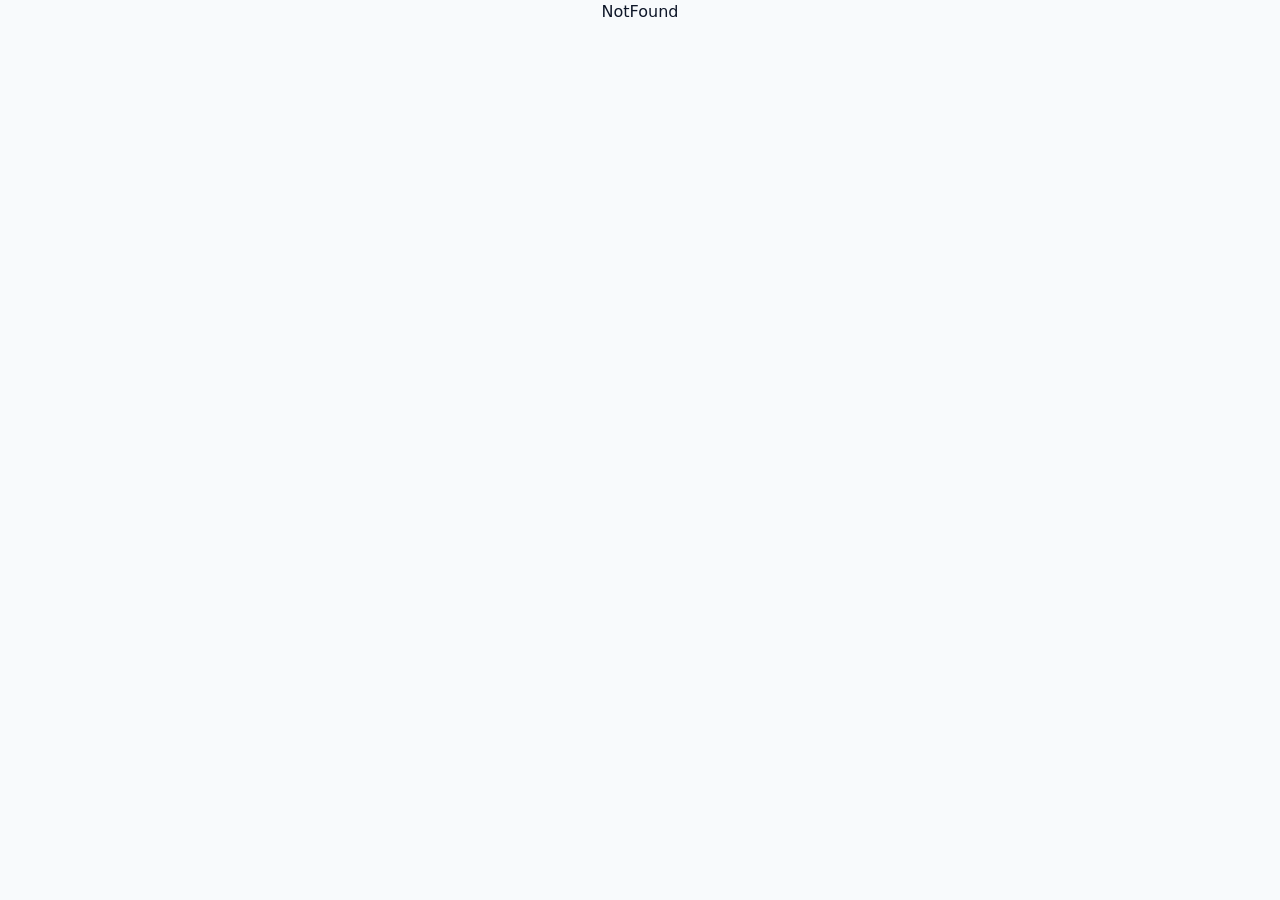
==== index.html @ 35db9e4d "Updates" ====
<!doctype html>
<html lang="en">
  <head>
    <meta charset="UTF-8" />
    <link rel="icon" type="image/svg+xml" href="/vite.svg" />
    <meta name="viewport" content="width=device-width, initial-scale=1.0" />
    <title>Vite + React</title>
    <script type="module" crossorigin src="/assets/index-oihcu0hl.js"></script>
    <link rel="stylesheet" crossorigin href="/assets/index-BowDpp-w.css">
  </head>
  <body>
    <div id="root"></div>
  </body>
</html>
---- assets/index-BowDpp-w.css ----
/*! tailwindcss v4.1.4 | MIT License | https://tailwindcss.com */@layer properties{@supports (((-webkit-hyphens:none)) and (not (margin-trim:inline))) or ((-moz-orient:inline) and (not (color:rgb(from red r g b)))){*,:before,:after,::backdrop{--tw-gradient-position:initial;--tw-gradient-from:#0000;--tw-gradient-via:#0000;--tw-gradient-to:#0000;--tw-gradient-stops:initial;--tw-gradient-via-stops:initial;--tw-gradient-from-position:0%;--tw-gradient-via-position:50%;--tw-gradient-to-position:100%;--tw-translate-x:0;--tw-translate-y:0;--tw-translate-z:0;--tw-font-weight:initial;--tw-duration:initial;--tw-scale-x:1;--tw-scale-y:1;--tw-scale-z:1;--tw-shadow:0 0 #0000;--tw-shadow-color:initial;--tw-shadow-alpha:100%;--tw-inset-shadow:0 0 #0000;--tw-inset-shadow-color:initial;--tw-inset-shadow-alpha:100%;--tw-ring-color:initial;--tw-ring-shadow:0 0 #0000;--tw-inset-ring-color:initial;--tw-inset-ring-shadow:0 0 #0000;--tw-ring-inset:initial;--tw-ring-offset-width:0px;--tw-ring-offset-color:#fff;--tw-ring-offset-shadow:0 0 #0000;--tw-rotate-x:initial;--tw-rotate-y:initial;--tw-rotate-z:initial;--tw-skew-x:initial;--tw-skew-y:initial;--tw-space-y-reverse:0;--tw-space-x-reverse:0;--tw-border-style:solid;--tw-tracking:initial;--tw-backdrop-blur:initial;--tw-backdrop-brightness:initial;--tw-backdrop-contrast:initial;--tw-backdrop-grayscale:initial;--tw-backdrop-hue-rotate:initial;--tw-backdrop-invert:initial;--tw-backdrop-opacity:initial;--tw-backdrop-saturate:initial;--tw-backdrop-sepia:initial}}}@layer theme{:root,:host{--font-sans:ui-sans-serif,system-ui,sans-serif,"Apple Color Emoji","Segoe UI Emoji","Segoe UI Symbol","Noto Color Emoji";--font-mono:ui-monospace,SFMono-Regular,Menlo,Monaco,Consolas,"Liberation Mono","Courier New",monospace;--color-red-50:oklch(97.1% .013 17.38);--color-red-300:oklch(80.8% .114 19.571);--color-red-400:oklch(70.4% .191 22.216);--color-red-600:oklch(57.7% .245 27.325);--color-blue-900:oklch(37.9% .146 265.522);--color-purple-300:oklch(82.7% .119 306.383);--color-black:#000;--color-white:#fff;--spacing:.25rem;--container-xs:20rem;--container-md:28rem;--container-2xl:42rem;--container-4xl:56rem;--container-5xl:64rem;--text-xs:.75rem;--text-xs--line-height:calc(1/.75);--text-sm:.875rem;--text-sm--line-height:calc(1.25/.875);--text-base:1rem;--text-base--line-height: 1.5 ;--text-lg:1.125rem;--text-lg--line-height:calc(1.75/1.125);--text-xl:1.25rem;--text-xl--line-height:calc(1.75/1.25);--text-2xl:1.5rem;--text-2xl--line-height:calc(2/1.5);--text-3xl:1.875rem;--text-3xl--line-height: 1.2 ;--text-4xl:2.25rem;--text-4xl--line-height:calc(2.5/2.25);--text-6xl:3.75rem;--text-6xl--line-height:1;--font-weight-medium:500;--font-weight-semibold:600;--font-weight-bold:700;--tracking-tight:-.025em;--radius-md:.375rem;--radius-lg:.5rem;--radius-xl:.75rem;--animate-bounce:bounce 1s infinite;--blur-md:12px;--default-transition-duration:.15s;--default-transition-timing-function:cubic-bezier(.4,0,.2,1);--default-font-family:var(--font-sans);--default-mono-font-family:var(--font-mono);--color-border:hsl(var(--border));--color-background:hsl(var(--background));--color-foreground:hsl(var(--foreground));--color-primary:hsl(var(--primary));--color-primary-foreground:hsl(var(--primary-foreground));--color-card:hsl(var(--card));--animate-pulse-subtle:pulse-subtle 4s ease-in-out infinite;--animate-fade-in:fade-in .7s ease-out forwards;--animate-fade-in-delay-1:fade-in .7s ease-out .2s forwards;--animate-fade-in-delay-2:fade-in .7s ease-out .4s forwards;--animate-fade-in-delay-3:fade-in .7s ease-out .6s forwards;--animate-fade-in-delay-4:fade-in .7s ease-out .8s forwards;--animate-meteor:meteor 5s linear infinite}}@layer base{*,:after,:before,::backdrop{box-sizing:border-box;border:0 solid;margin:0;padding:0}::file-selector-button{box-sizing:border-box;border:0 solid;margin:0;padding:0}html,:host{-webkit-text-size-adjust:100%;-moz-tab-size:4;tab-size:4;line-height:1.5;font-family:var(--default-font-family,ui-sans-serif,system-ui,sans-serif,"Apple Color Emoji","Segoe UI Emoji","Segoe UI Symbol","Noto Color Emoji");font-feature-settings:var(--default-font-feature-settings,normal);font-variation-settings:var(--default-font-variation-settings,normal);-webkit-tap-highlight-color:transparent}hr{height:0;color:inherit;border-top-width:1px}abbr:where([title]){-webkit-text-decoration:underline dotted;text-decoration:underline dotted}h1,h2,h3,h4,h5,h6{font-size:inherit;font-weight:inherit}a{color:inherit;-webkit-text-decoration:inherit;text-decoration:inherit}b,strong{font-weight:bolder}code,kbd,samp,pre{font-family:var(--default-mono-font-family,ui-monospace,SFMono-Regular,Menlo,Monaco,Consolas,"Liberation Mono","Courier New",monospace);font-feature-settings:var(--default-mono-font-feature-settings,normal);font-variation-settings:var(--default-mono-font-variation-settings,normal);font-size:1em}small{font-size:80%}sub,sup{vertical-align:baseline;font-size:75%;line-height:0;position:relative}sub{bottom:-.25em}sup{top:-.5em}table{text-indent:0;border-color:inherit;border-collapse:collapse}:-moz-focusring{outline:auto}progress{vertical-align:baseline}summary{display:list-item}ol,ul,menu{list-style:none}img,svg,video,canvas,audio,iframe,embed,object{vertical-align:middle;display:block}img,video{max-width:100%;height:auto}button,input,select,optgroup,textarea{font:inherit;font-feature-settings:inherit;font-variation-settings:inherit;letter-spacing:inherit;color:inherit;opacity:1;background-color:#0000;border-radius:0}::file-selector-button{font:inherit;font-feature-settings:inherit;font-variation-settings:inherit;letter-spacing:inherit;color:inherit;opacity:1;background-color:#0000;border-radius:0}:where(select:is([multiple],[size])) optgroup{font-weight:bolder}:where(select:is([multiple],[size])) optgroup option{padding-inline-start:20px}::file-selector-button{margin-inline-end:4px}::placeholder{opacity:1}@supports (not ((-webkit-appearance:-apple-pay-button))) or (contain-intrinsic-size:1px){::placeholder{color:currentColor}@supports (color:color-mix(in lab,red,red)){::placeholder{color:color-mix(in oklab,currentcolor 50%,transparent)}}}textarea{resize:vertical}::-webkit-search-decoration{-webkit-appearance:none}::-webkit-date-and-time-value{min-height:1lh;text-align:inherit}::-webkit-datetime-edit{display:inline-flex}::-webkit-datetime-edit-fields-wrapper{padding:0}::-webkit-datetime-edit{padding-block:0}::-webkit-datetime-edit-year-field{padding-block:0}::-webkit-datetime-edit-month-field{padding-block:0}::-webkit-datetime-edit-day-field{padding-block:0}::-webkit-datetime-edit-hour-field{padding-block:0}::-webkit-datetime-edit-minute-field{padding-block:0}::-webkit-datetime-edit-second-field{padding-block:0}::-webkit-datetime-edit-millisecond-field{padding-block:0}::-webkit-datetime-edit-meridiem-field{padding-block:0}:-moz-ui-invalid{box-shadow:none}button,input:where([type=button],[type=reset],[type=submit]){-webkit-appearance:button;-moz-appearance:button;appearance:button}::file-selector-button{-webkit-appearance:button;-moz-appearance:button;appearance:button}::-webkit-inner-spin-button{height:auto}::-webkit-outer-spin-button{height:auto}[hidden]:where(:not([hidden=until-found])){display:none!important}:root{--background:210 40% 98%;--foreground:222 47% 11%;--card:0 0% 100%;--primary:250 47% 60%;--primary-foreground:210 40% 98%;--border:214 32% 91%}.dark{--background:222 47% 4%;--foreground:213 31% 91%;--card:222 47% 8%;--primary:250 65% 65%;--primary-foreground:213 31% 91%;--border:217 33% 20%}*{border-color:var(--color-border)}html{scroll-behavior:smooth}body{background-color:var(--color-background);color:var(--color-foreground);transition-property:color,background-color,border-color,outline-color,text-decoration-color,fill,stroke,--tw-gradient-from,--tw-gradient-via,--tw-gradient-to;transition-timing-function:var(--tw-ease,var(--default-transition-timing-function));transition-duration:var(--tw-duration,var(--default-transition-duration));--tw-duration:.3s;font-feature-settings:"rlig" 1,"calt" 1;transition-duration:.3s}}@layer components;@layer utilities{.pointer-events-auto{pointer-events:auto}.pointer-events-none{pointer-events:none}.star{background-color:var(--color-white);border-radius:3.40282e38px;position:absolute;box-shadow:0 0 10px 2px #fff6}.meteor{--tw-gradient-position:to right;background-image:linear-gradient(var(--tw-gradient-stops));--tw-gradient-from:var(--color-white);--tw-gradient-stops:var(--tw-gradient-via-stops,var(--tw-gradient-position),var(--tw-gradient-from)var(--tw-gradient-from-position),var(--tw-gradient-to)var(--tw-gradient-to-position));--tw-gradient-via:var(--color-white);--tw-gradient-via-stops:var(--tw-gradient-position),var(--tw-gradient-from)var(--tw-gradient-from-position),var(--tw-gradient-via)var(--tw-gradient-via-position),var(--tw-gradient-to)var(--tw-gradient-to-position);--tw-gradient-to:transparent;border-radius:3.40282e38px;position:absolute;box-shadow:0 0 10px 5px #ffffff4d}@supports (background-image:linear-gradient(in lab,red,red)){.meteor{--tw-gradient-position:to right in oklab}}.gradient-border{border-radius:var(--radius-md);background:linear-gradient(to right,hsl(var(--card)),hsl(var(--card)));background-clip:padding-box;border:1px solid #0000;position:relative}.text-glow{text-shadow:0 0 10px #a78bfa80;position:relative}.absolute{position:absolute}.fixed{position:fixed}.relative{position:relative}.inset-0{inset:calc(var(--spacing)*0)}.top-0{top:calc(var(--spacing)*0)}.top-2{top:calc(var(--spacing)*2)}.right-2{right:calc(var(--spacing)*2)}.bottom-0{bottom:calc(var(--spacing)*0)}.bottom-2{bottom:calc(var(--spacing)*2)}.bottom-6{bottom:calc(var(--spacing)*6)}.bottom-8{bottom:calc(var(--spacing)*8)}.bottom-10{bottom:calc(var(--spacing)*10)}.left-0{left:calc(var(--spacing)*0)}.left-1\/2{left:50%}.left-2{left:calc(var(--spacing)*2)}.z-0{z-index:0}.z-10{z-index:10}.z-20{z-index:20}.z-21{z-index:21}.z-40{z-index:40}.z-50{z-index:50}.z-100{z-index:100}.container{width:100%}@media (min-width:40rem){.container{max-width:40rem}}@media (min-width:48rem){.container{max-width:48rem}}@media (min-width:64rem){.container{max-width:64rem}}@media (min-width:80rem){.container{max-width:80rem}}@media (min-width:96rem){.container{max-width:96rem}}.container{margin-inline:auto;padding-inline:2rem}@media (min-width:640px){.container{max-width:640px}}@media (min-width:768px){.container{max-width:768px}}@media (min-width:1024px){.container{max-width:90%}}@media (min-width:1280px){.container{max-width:90%}}@media (min-width:1400px){.container{max-width:90%}}.mx-auto{margin-inline:auto}.mt-1{margin-top:calc(var(--spacing)*1)}.mt-6{margin-top:calc(var(--spacing)*6)}.mt-8{margin-top:calc(var(--spacing)*8)}.mt-10{margin-top:calc(var(--spacing)*10)}.mt-12{margin-top:calc(var(--spacing)*12)}.mb-1{margin-bottom:calc(var(--spacing)*1)}.mb-2{margin-bottom:calc(var(--spacing)*2)}.mb-4{margin-bottom:calc(var(--spacing)*4)}.mb-6{margin-bottom:calc(var(--spacing)*6)}.mb-12{margin-bottom:calc(var(--spacing)*12)}.ml-2{margin-left:calc(var(--spacing)*2)}.block{display:block}.flex{display:flex}.grid{display:grid}.inline-flex{display:inline-flex}.h-2{height:calc(var(--spacing)*2)}.h-4{height:calc(var(--spacing)*4)}.h-5{height:calc(var(--spacing)*5)}.h-6{height:calc(var(--spacing)*6)}.h-8{height:calc(var(--spacing)*8)}.h-24{height:calc(var(--spacing)*24)}.h-34{height:calc(var(--spacing)*34)}.h-60{height:calc(var(--spacing)*60)}.h-70{height:calc(var(--spacing)*70)}.h-\[500px\]{height:500px}.h-full{height:100%}.h-screen{height:100vh}.max-h-screen{max-height:100vh}.min-h-screen{min-height:100vh}.w-4{width:calc(var(--spacing)*4)}.w-5{width:calc(var(--spacing)*5)}.w-6{width:calc(var(--spacing)*6)}.w-40{width:calc(var(--spacing)*40)}.w-fit{width:fit-content}.w-full{width:100%}.max-w-2xl{max-width:var(--container-2xl)}.max-w-4xl{max-width:var(--container-4xl)}.max-w-5xl{max-width:var(--container-5xl)}.max-w-md{max-width:var(--container-md)}.max-w-xs{max-width:var(--container-xs)}.flex-shrink-0,.shrink-0{flex-shrink:0}.origin-left{transform-origin:0}.-translate-x-1\/2{--tw-translate-x: -50% ;translate:var(--tw-translate-x)var(--tw-translate-y)}.cosmic-button{background-color:var(--color-primary);padding-inline:calc(var(--spacing)*6);padding-block:calc(var(--spacing)*2);--tw-font-weight:var(--font-weight-medium);font-weight:var(--font-weight-medium);color:var(--color-primary-foreground);transition-property:all;transition-timing-function:var(--tw-ease,var(--default-transition-timing-function));transition-duration:var(--tw-duration,var(--default-transition-duration));--tw-duration:.3s;border-radius:3.40282e38px;transition-duration:.3s}@media (hover:hover){.cosmic-button:hover{--tw-scale-x:105%;--tw-scale-y:105%;--tw-scale-z:105%;scale:var(--tw-scale-x)var(--tw-scale-y);--tw-shadow:0 0 10px var(--tw-shadow-color,#8b5cf680);box-shadow:var(--tw-inset-shadow),var(--tw-inset-ring-shadow),var(--tw-ring-offset-shadow),var(--tw-ring-shadow),var(--tw-shadow)}}.cosmic-button:active{--tw-scale-x:95%;--tw-scale-y:95%;--tw-scale-z:95%;scale:var(--tw-scale-x)var(--tw-scale-y)}.card-hover{transition-property:transform,translate,scale,rotate;transition-timing-function:var(--tw-ease,var(--default-transition-timing-function));transition-duration:var(--tw-duration,var(--default-transition-duration));--tw-duration:.3s;transition-duration:.3s}@media (hover:hover){.card-hover:hover{--tw-shadow:0 10px 15px -3px var(--tw-shadow-color,#0000001a),0 4px 6px -4px var(--tw-shadow-color,#0000001a);box-shadow:var(--tw-inset-shadow),var(--tw-inset-ring-shadow),var(--tw-ring-offset-shadow),var(--tw-ring-shadow),var(--tw-shadow);scale:1.02}}.transform{transform:var(--tw-rotate-x,)var(--tw-rotate-y,)var(--tw-rotate-z,)var(--tw-skew-x,)var(--tw-skew-y,)}.animate-\[grow_1\.5s_ease-out\]{animation:1.5s ease-out grow}.animate-bounce{animation:var(--animate-bounce)}.animate-fade-in{animation:var(--animate-fade-in)}.animate-fade-in-delay-1{animation:var(--animate-fade-in-delay-1)}.animate-fade-in-delay-2{animation:var(--animate-fade-in-delay-2)}.animate-fade-in-delay-3{animation:var(--animate-fade-in-delay-3)}.animate-fade-in-delay-4{animation:var(--animate-fade-in-delay-4)}.animate-meteor{animation:var(--animate-meteor)}.animate-pulse-subtle{animation:var(--animate-pulse-subtle)}.resize{resize:both}.resize-none{resize:none}.grid-cols-1{grid-template-columns:repeat(1,minmax(0,1fr))}.flex-col{flex-direction:column}.flex-col-reverse{flex-direction:column-reverse}.flex-wrap{flex-wrap:wrap}.items-center{align-items:center}.items-start{align-items:flex-start}.justify-between{justify-content:space-between}.justify-center{justify-content:center}.justify-evenly{justify-content:space-evenly}.justify-start{justify-content:flex-start}.gap-1{gap:calc(var(--spacing)*1)}.gap-2{gap:calc(var(--spacing)*2)}.gap-3{gap:calc(var(--spacing)*3)}.gap-4{gap:calc(var(--spacing)*4)}.gap-6{gap:calc(var(--spacing)*6)}.gap-8{gap:calc(var(--spacing)*8)}.gap-12{gap:calc(var(--spacing)*12)}:where(.space-y-3>:not(:last-child)){--tw-space-y-reverse:0;margin-block-start:calc(calc(var(--spacing)*3)*var(--tw-space-y-reverse));margin-block-end:calc(calc(var(--spacing)*3)*calc(1 - var(--tw-space-y-reverse)))}:where(.space-y-6>:not(:last-child)){--tw-space-y-reverse:0;margin-block-start:calc(calc(var(--spacing)*6)*var(--tw-space-y-reverse));margin-block-end:calc(calc(var(--spacing)*6)*calc(1 - var(--tw-space-y-reverse)))}:where(.space-y-8>:not(:last-child)){--tw-space-y-reverse:0;margin-block-start:calc(calc(var(--spacing)*8)*var(--tw-space-y-reverse));margin-block-end:calc(calc(var(--spacing)*8)*calc(1 - var(--tw-space-y-reverse)))}:where(.space-x-3>:not(:last-child)){--tw-space-x-reverse:0;margin-inline-start:calc(calc(var(--spacing)*3)*var(--tw-space-x-reverse));margin-inline-end:calc(calc(var(--spacing)*3)*calc(1 - var(--tw-space-x-reverse)))}:where(.space-x-4>:not(:last-child)){--tw-space-x-reverse:0;margin-inline-start:calc(calc(var(--spacing)*4)*var(--tw-space-x-reverse));margin-inline-end:calc(calc(var(--spacing)*4)*calc(1 - var(--tw-space-x-reverse)))}.overflow-hidden{overflow:hidden}.overflow-x-hidden{overflow-x:hidden}.rounded-full{border-radius:3.40282e38px}.rounded-lg{border-radius:var(--radius-lg)}.rounded-md{border-radius:var(--radius-md)}.rounded-xl{border-radius:var(--radius-xl)}.border{border-style:var(--tw-border-style);border-width:1px}.border-t{border-top-style:var(--tw-border-style);border-top-width:1px}.border-border{border-color:var(--color-border)}.border-primary{border-color:var(--color-primary)}.bg-\[\#ffffff12\]{background-color:#ffffff12}.bg-\[\#ffffff33\]{background-color:#fff3}.bg-background{background-color:var(--color-background)}.bg-black\/60{background-color:#0009}@supports (color:color-mix(in lab,red,red)){.bg-black\/60{background-color:color-mix(in oklab,var(--color-black)60%,transparent)}}.bg-black\/70{background-color:#000000b3}@supports (color:color-mix(in lab,red,red)){.bg-black\/70{background-color:color-mix(in oklab,var(--color-black)70%,transparent)}}.bg-card{background-color:var(--color-card)}.bg-primary{background-color:var(--color-primary)}.bg-primary\/10{background-color:color-mix(in srgb,hsl(var(--primary))10%,transparent)}@supports (color:color-mix(in lab,red,red)){.bg-primary\/10{background-color:color-mix(in oklab,var(--color-primary)10%,transparent)}}.bg-transparent{background-color:#0000}.bg-white{background-color:var(--color-white)}.bg-gradient-to-b{--tw-gradient-position:to bottom in oklab;background-image:linear-gradient(var(--tw-gradient-stops))}.bg-gradient-to-t{--tw-gradient-position:to top in oklab;background-image:linear-gradient(var(--tw-gradient-stops))}.from-background{--tw-gradient-from:var(--color-background);--tw-gradient-stops:var(--tw-gradient-via-stops,var(--tw-gradient-position),var(--tw-gradient-from)var(--tw-gradient-from-position),var(--tw-gradient-to)var(--tw-gradient-to-position))}.from-black\/80{--tw-gradient-from:#000c;--tw-gradient-stops:var(--tw-gradient-via-stops,var(--tw-gradient-position),var(--tw-gradient-from)var(--tw-gradient-from-position),var(--tw-gradient-to)var(--tw-gradient-to-position))}@supports (color:color-mix(in lab,red,red)){.from-black\/80{--tw-gradient-from:color-mix(in oklab,var(--color-black)80%,transparent)}}.to-transparent{--tw-gradient-to:transparent;--tw-gradient-stops:var(--tw-gradient-via-stops,var(--tw-gradient-position),var(--tw-gradient-from)var(--tw-gradient-from-position),var(--tw-gradient-to)var(--tw-gradient-to-position))}.object-cover{object-fit:cover}.object-top{object-position:top}.p-1{padding:calc(var(--spacing)*1)}.p-2{padding:calc(var(--spacing)*2)}.p-3{padding:calc(var(--spacing)*3)}.p-4{padding:calc(var(--spacing)*4)}.p-6{padding:calc(var(--spacing)*6)}.p-8{padding:calc(var(--spacing)*8)}.px-2{padding-inline:calc(var(--spacing)*2)}.px-3{padding-inline:calc(var(--spacing)*3)}.px-4{padding-inline:calc(var(--spacing)*4)}.px-5{padding-inline:calc(var(--spacing)*5)}.px-6{padding-inline:calc(var(--spacing)*6)}.py-1{padding-block:calc(var(--spacing)*1)}.py-2{padding-block:calc(var(--spacing)*2)}.py-3{padding-block:calc(var(--spacing)*3)}.py-5{padding-block:calc(var(--spacing)*5)}.py-12{padding-block:calc(var(--spacing)*12)}.py-24{padding-block:calc(var(--spacing)*24)}.pt-4{padding-top:calc(var(--spacing)*4)}.pt-8{padding-top:calc(var(--spacing)*8)}.pt-20{padding-top:calc(var(--spacing)*20)}.pr-8{padding-right:calc(var(--spacing)*8)}.text-center{text-align:center}.text-left{text-align:left}.text-right{text-align:right}.text-2xl{font-size:var(--text-2xl);line-height:var(--tw-leading,var(--text-2xl--line-height))}.text-3xl{font-size:var(--text-3xl);line-height:var(--tw-leading,var(--text-3xl--line-height))}.text-4xl{font-size:var(--text-4xl);line-height:var(--tw-leading,var(--text-4xl--line-height))}.text-lg{font-size:var(--text-lg);line-height:var(--tw-leading,var(--text-lg--line-height))}.text-sm{font-size:var(--text-sm);line-height:var(--tw-leading,var(--text-sm--line-height))}.text-xl{font-size:var(--text-xl);line-height:var(--tw-leading,var(--text-xl--line-height))}.text-xs{font-size:var(--text-xs);line-height:var(--tw-leading,var(--text-xs--line-height))}.font-bold{--tw-font-weight:var(--font-weight-bold);font-weight:var(--font-weight-bold)}.font-medium{--tw-font-weight:var(--font-weight-medium);font-weight:var(--font-weight-medium)}.font-semibold{--tw-font-weight:var(--font-weight-semibold);font-weight:var(--font-weight-semibold)}.tracking-tight{--tw-tracking:var(--tracking-tight);letter-spacing:var(--tracking-tight)}.text-black{color:var(--color-black)}.text-blue-900{color:var(--color-blue-900)}.text-foreground{color:var(--color-foreground)}.text-foreground\/50{color:color-mix(in srgb,hsl(var(--foreground))50%,transparent)}@supports (color:color-mix(in lab,red,red)){.text-foreground\/50{color:color-mix(in oklab,var(--color-foreground)50%,transparent)}}.text-foreground\/80{color:color-mix(in srgb,hsl(var(--foreground))80%,transparent)}@supports (color:color-mix(in lab,red,red)){.text-foreground\/80{color:color-mix(in oklab,var(--color-foreground)80%,transparent)}}.text-primary{color:var(--color-primary)}.text-primary-foreground{color:var(--color-primary-foreground)}.text-purple-300{color:var(--color-purple-300)}.text-white{color:var(--color-white)}.capitalize{text-transform:capitalize}.opacity-0{opacity:0}.opacity-90{opacity:.9}.shadow-\[0_8px_30px_rgba\(0\,0\,0\,0\.12\)\]{--tw-shadow:0 8px 30px var(--tw-shadow-color,#0000001f);box-shadow:var(--tw-inset-shadow),var(--tw-inset-ring-shadow),var(--tw-ring-offset-shadow),var(--tw-ring-shadow),var(--tw-shadow)}.shadow-lg{--tw-shadow:0 10px 15px -3px var(--tw-shadow-color,#0000001a),0 4px 6px -4px var(--tw-shadow-color,#0000001a);box-shadow:var(--tw-inset-shadow),var(--tw-inset-ring-shadow),var(--tw-ring-offset-shadow),var(--tw-ring-shadow),var(--tw-shadow)}.shadow-sm{--tw-shadow:0 1px 3px 0 var(--tw-shadow-color,#0000001a),0 1px 2px -1px var(--tw-shadow-color,#0000001a);box-shadow:var(--tw-inset-shadow),var(--tw-inset-ring-shadow),var(--tw-ring-offset-shadow),var(--tw-ring-shadow),var(--tw-shadow)}.shadow-xl{--tw-shadow:0 20px 25px -5px var(--tw-shadow-color,#0000001a),0 8px 10px -6px var(--tw-shadow-color,#0000001a);box-shadow:var(--tw-inset-shadow),var(--tw-inset-ring-shadow),var(--tw-ring-offset-shadow),var(--tw-ring-shadow),var(--tw-shadow)}.shadow-xs{--tw-shadow:0 1px 2px 0 var(--tw-shadow-color,#0000000d);box-shadow:var(--tw-inset-shadow),var(--tw-inset-ring-shadow),var(--tw-ring-offset-shadow),var(--tw-ring-shadow),var(--tw-shadow)}.ring-offset-background{--tw-ring-offset-color:var(--color-background)}.backdrop-blur-\[17px\]{--tw-backdrop-blur:blur(17px);-webkit-backdrop-filter:var(--tw-backdrop-blur,)var(--tw-backdrop-brightness,)var(--tw-backdrop-contrast,)var(--tw-backdrop-grayscale,)var(--tw-backdrop-hue-rotate,)var(--tw-backdrop-invert,)var(--tw-backdrop-opacity,)var(--tw-backdrop-saturate,)var(--tw-backdrop-sepia,);backdrop-filter:var(--tw-backdrop-blur,)var(--tw-backdrop-brightness,)var(--tw-backdrop-contrast,)var(--tw-backdrop-grayscale,)var(--tw-backdrop-hue-rotate,)var(--tw-backdrop-invert,)var(--tw-backdrop-opacity,)var(--tw-backdrop-saturate,)var(--tw-backdrop-sepia,)}.backdrop-blur-md{--tw-backdrop-blur:blur(var(--blur-md));-webkit-backdrop-filter:var(--tw-backdrop-blur,)var(--tw-backdrop-brightness,)var(--tw-backdrop-contrast,)var(--tw-backdrop-grayscale,)var(--tw-backdrop-hue-rotate,)var(--tw-backdrop-invert,)var(--tw-backdrop-opacity,)var(--tw-backdrop-saturate,)var(--tw-backdrop-sepia,);backdrop-filter:var(--tw-backdrop-blur,)var(--tw-backdrop-brightness,)var(--tw-backdrop-contrast,)var(--tw-backdrop-grayscale,)var(--tw-backdrop-hue-rotate,)var(--tw-backdrop-invert,)var(--tw-backdrop-opacity,)var(--tw-backdrop-saturate,)var(--tw-backdrop-sepia,)}.transition{transition-property:color,background-color,border-color,outline-color,text-decoration-color,fill,stroke,--tw-gradient-from,--tw-gradient-via,--tw-gradient-to,opacity,box-shadow,transform,translate,scale,rotate,filter,-webkit-backdrop-filter,backdrop-filter;transition-timing-function:var(--tw-ease,var(--default-transition-timing-function));transition-duration:var(--tw-duration,var(--default-transition-duration))}.transition-all{transition-property:all;transition-timing-function:var(--tw-ease,var(--default-transition-timing-function));transition-duration:var(--tw-duration,var(--default-transition-duration))}.transition-colors{transition-property:color,background-color,border-color,outline-color,text-decoration-color,fill,stroke,--tw-gradient-from,--tw-gradient-via,--tw-gradient-to;transition-timing-function:var(--tw-ease,var(--default-transition-timing-function));transition-duration:var(--tw-duration,var(--default-transition-duration))}.transition-opacity{transition-property:opacity;transition-timing-function:var(--tw-ease,var(--default-transition-timing-function));transition-duration:var(--tw-duration,var(--default-transition-duration))}.transition-transform{transition-property:transform,translate,scale,rotate;transition-timing-function:var(--tw-ease,var(--default-transition-timing-function));transition-duration:var(--tw-duration,var(--default-transition-duration))}.duration-300{--tw-duration:.3s;transition-duration:.3s}.duration-500{--tw-duration:.5s;transition-duration:.5s}@media (hover:hover){.group-hover\:scale-110:is(:where(.group):hover *){--tw-scale-x:110%;--tw-scale-y:110%;--tw-scale-z:110%;scale:var(--tw-scale-x)var(--tw-scale-y)}.group-hover\:opacity-100:is(:where(.group):hover *){opacity:1}}.group-\[\.destructive\]\:text-red-300:is(:where(.group).destructive *){color:var(--color-red-300)}@media (hover:hover){.hover\:bg-primary\/10:hover{background-color:color-mix(in srgb,hsl(var(--primary))10%,transparent)}@supports (color:color-mix(in lab,red,red)){.hover\:bg-primary\/10:hover{background-color:color-mix(in oklab,var(--color-primary)10%,transparent)}}.hover\:bg-primary\/20:hover{background-color:color-mix(in srgb,hsl(var(--primary))20%,transparent)}@supports (color:color-mix(in lab,red,red)){.hover\:bg-primary\/20:hover{background-color:color-mix(in oklab,var(--color-primary)20%,transparent)}}.hover\:text-foreground:hover{color:var(--color-foreground)}.hover\:text-primary:hover{color:var(--color-primary)}.hover\:group-\[\.destructive\]\:text-red-50:hover:is(:where(.group).destructive *){color:var(--color-red-50)}}.focus\:opacity-100:focus{opacity:1}.focus\:ring-2:focus{--tw-ring-shadow:var(--tw-ring-inset,)0 0 0 calc(2px + var(--tw-ring-offset-width))var(--tw-ring-color,currentcolor);box-shadow:var(--tw-inset-shadow),var(--tw-inset-ring-shadow),var(--tw-ring-offset-shadow),var(--tw-ring-shadow),var(--tw-shadow)}.focus\:ring-primary:focus{--tw-ring-color:var(--color-primary)}.focus\:ring-offset-2:focus{--tw-ring-offset-width:2px;--tw-ring-offset-shadow:var(--tw-ring-inset,)0 0 0 var(--tw-ring-offset-width)var(--tw-ring-offset-color)}.focus\:outline-hidden:focus{--tw-outline-style:none;outline-style:none}@media (forced-colors:active){.focus\:outline-hidden:focus{outline-offset:2px;outline:2px solid #0000}}.focus\:group-\[\.destructive\]\:ring-red-400:focus:is(:where(.group).destructive *){--tw-ring-color:var(--color-red-400)}.focus\:group-\[\.destructive\]\:ring-offset-red-600:focus:is(:where(.group).destructive *){--tw-ring-offset-color:var(--color-red-600)}.disabled\:pointer-events-none:disabled{pointer-events:none}.disabled\:opacity-50:disabled{opacity:.5}.data-\[swipe\=cancel\]\:translate-x-0[data-swipe=cancel]{--tw-translate-x:calc(var(--spacing)*0);translate:var(--tw-translate-x)var(--tw-translate-y)}.data-\[swipe\=end\]\:translate-x-\[var\(--radix-toast-swipe-end-x\)\][data-swipe=end]{--tw-translate-x:var(--radix-toast-swipe-end-x);translate:var(--tw-translate-x)var(--tw-translate-y)}.data-\[swipe\=move\]\:translate-x-\[var\(--radix-toast-swipe-move-x\)\][data-swipe=move]{--tw-translate-x:var(--radix-toast-swipe-move-x);translate:var(--tw-translate-x)var(--tw-translate-y)}.data-\[swipe\=move\]\:transition-none[data-swipe=move]{transition-property:none}@media (min-width:40rem){.sm\:top-auto{top:auto}.sm\:right-0{right:calc(var(--spacing)*0)}.sm\:bottom-0{bottom:calc(var(--spacing)*0)}.sm\:h-80{height:calc(var(--spacing)*80)}.sm\:w-60{width:calc(var(--spacing)*60)}.sm\:grid-cols-2{grid-template-columns:repeat(2,minmax(0,1fr))}.sm\:flex-col{flex-direction:column}.sm\:flex-row{flex-direction:row}.sm\:text-base{font-size:var(--text-base);line-height:var(--tw-leading,var(--text-base--line-height))}}@media (min-width:48rem){.md\:mt-0{margin-top:calc(var(--spacing)*0)}.md\:w-1\/2{width:50%}.md\:max-w-\[420px\]{max-width:420px}.md\:grid-cols-2{grid-template-columns:repeat(2,minmax(0,1fr))}.md\:grid-cols-\[max-content_auto\]{grid-template-columns:max-content auto}.md\:flex-row{flex-direction:row}.md\:px-0{padding-inline:calc(var(--spacing)*0)}.md\:px-8{padding-inline:calc(var(--spacing)*8)}.md\:px-16{padding-inline:calc(var(--spacing)*16)}.md\:text-4xl{font-size:var(--text-4xl);line-height:var(--tw-leading,var(--text-4xl--line-height))}.md\:text-6xl{font-size:var(--text-6xl);line-height:var(--tw-leading,var(--text-6xl--line-height))}.md\:text-xl{font-size:var(--text-xl);line-height:var(--tw-leading,var(--text-xl--line-height))}}@media (min-width:64rem){.lg\:grid-cols-3{grid-template-columns:repeat(3,minmax(0,1fr))}}@media (min-width:80rem){.xl\:pt-0{padding-top:calc(var(--spacing)*0)}}.secondary-button{border-style:var(--tw-border-style);padding-inline:calc(var(--spacing)*6);padding-block:calc(var(--spacing)*2);--tw-font-weight:var(--font-weight-medium);font-weight:var(--font-weight-medium);transition-property:all;transition-timing-function:var(--tw-ease,var(--default-transition-timing-function));transition-duration:var(--tw-duration,var(--default-transition-duration));--tw-duration:.3s;border-width:2px;border-color:var(--color-primary);color:var(--color-primary);background-color:#0000;border-radius:3.40282e38px;transition-duration:.3s}@media (hover:hover){.secondary-button:hover{--tw-scale-x:105%;--tw-scale-y:105%;--tw-scale-z:105%;scale:var(--tw-scale-x)var(--tw-scale-y);--tw-shadow:0 0 10px var(--tw-shadow-color,#8b5cf680);box-shadow:var(--tw-inset-shadow),var(--tw-inset-ring-shadow),var(--tw-ring-offset-shadow),var(--tw-ring-shadow),var(--tw-shadow)}}.secondary-button:active{--tw-scale-x:95%;--tw-scale-y:95%;--tw-scale-z:95%;scale:var(--tw-scale-x)var(--tw-scale-y)}}#root{text-align:center;max-width:100%;margin:0 auto;padding:0}@keyframes marqueeUp{0%{transform:translateY(0)}to{transform:translateY(-50%)}}.animate-marqueeUp{animation:20s linear infinite marqueeUp}@property --tw-gradient-position{syntax:"*";inherits:false}@property --tw-gradient-from{syntax:"<color>";inherits:false;initial-value:#0000}@property --tw-gradient-via{syntax:"<color>";inherits:false;initial-value:#0000}@property --tw-gradient-to{syntax:"<color>";inherits:false;initial-value:#0000}@property --tw-gradient-stops{syntax:"*";inherits:false}@property --tw-gradient-via-stops{syntax:"*";inherits:false}@property --tw-gradient-from-position{syntax:"<length-percentage>";inherits:false;initial-value:0%}@property --tw-gradient-via-position{syntax:"<length-percentage>";inherits:false;initial-value:50%}@property --tw-gradient-to-position{syntax:"<length-percentage>";inherits:false;initial-value:100%}@property --tw-translate-x{syntax:"*";inherits:false;initial-value:0}@property --tw-translate-y{syntax:"*";inherits:false;initial-value:0}@property --tw-translate-z{syntax:"*";inherits:false;initial-value:0}@property --tw-font-weight{syntax:"*";inherits:false}@property --tw-duration{syntax:"*";inherits:false}@property --tw-scale-x{syntax:"*";inherits:false;initial-value:1}@property --tw-scale-y{syntax:"*";inherits:false;initial-value:1}@property --tw-scale-z{syntax:"*";inherits:false;initial-value:1}@property --tw-shadow{syntax:"*";inherits:false;initial-value:0 0 #0000}@property --tw-shadow-color{syntax:"*";inherits:false}@property --tw-shadow-alpha{syntax:"<percentage>";inherits:false;initial-value:100%}@property --tw-inset-shadow{syntax:"*";inherits:false;initial-value:0 0 #0000}@property --tw-inset-shadow-color{syntax:"*";inherits:false}@property --tw-inset-shadow-alpha{syntax:"<percentage>";inherits:false;initial-value:100%}@property --tw-ring-color{syntax:"*";inherits:false}@property --tw-ring-shadow{syntax:"*";inherits:false;initial-value:0 0 #0000}@property --tw-inset-ring-color{syntax:"*";inherits:false}@property --tw-inset-ring-shadow{syntax:"*";inherits:false;initial-value:0 0 #0000}@property --tw-ring-inset{syntax:"*";inherits:false}@property --tw-ring-offset-width{syntax:"<length>";inherits:false;initial-value:0}@property --tw-ring-offset-color{syntax:"*";inherits:false;initial-value:#fff}@property --tw-ring-offset-shadow{syntax:"*";inherits:false;initial-value:0 0 #0000}@property --tw-rotate-x{syntax:"*";inherits:false}@property --tw-rotate-y{syntax:"*";inherits:false}@property --tw-rotate-z{syntax:"*";inherits:false}@property --tw-skew-x{syntax:"*";inherits:false}@property --tw-skew-y{syntax:"*";inherits:false}@property --tw-space-y-reverse{syntax:"*";inherits:false;initial-value:0}@property --tw-space-x-reverse{syntax:"*";inherits:false;initial-value:0}@property --tw-border-style{syntax:"*";inherits:false;initial-value:solid}@property --tw-tracking{syntax:"*";inherits:false}@property --tw-backdrop-blur{syntax:"*";inherits:false}@property --tw-backdrop-brightness{syntax:"*";inherits:false}@property --tw-backdrop-contrast{syntax:"*";inherits:false}@property --tw-backdrop-grayscale{syntax:"*";inherits:false}@property --tw-backdrop-hue-rotate{syntax:"*";inherits:false}@property --tw-backdrop-invert{syntax:"*";inherits:false}@property --tw-backdrop-opacity{syntax:"*";inherits:false}@property --tw-backdrop-saturate{syntax:"*";inherits:false}@property --tw-backdrop-sepia{syntax:"*";inherits:false}@keyframes bounce{0%,to{animation-timing-function:cubic-bezier(.8,0,1,1);transform:translateY(-25%)}50%{animation-timing-function:cubic-bezier(0,0,.2,1);transform:none}}@keyframes pulse-subtle{0%,to{opacity:1}50%{opacity:.8}}@keyframes fade-in{0%{opacity:0;transform:translateY(20px)}to{opacity:1;transform:translateY(0)}}@keyframes meteor{0%{opacity:1;transform:rotate(215deg)translate(0)}70%{opacity:1}to{opacity:0;transform:rotate(215deg)translate(-500px)}}
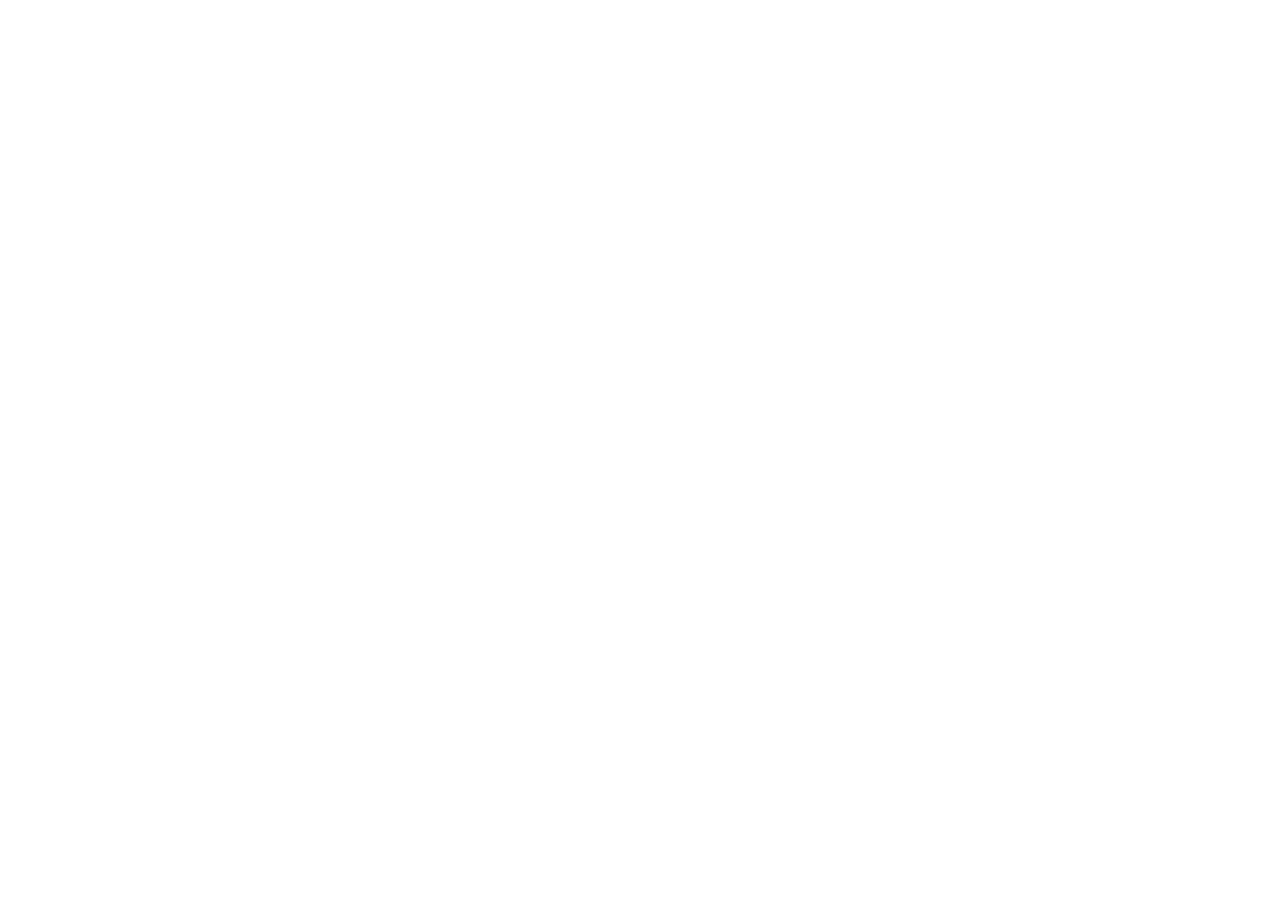
==== commit a732b93a: "Updates" ====
--- a/index.html
+++ b/index.html
@@ -2,11 +2,11 @@
 <html lang="en">
   <head>
     <meta charset="UTF-8" />
-    <link rel="icon" type="image/svg+xml" href="/vite.svg" />
+    <link rel="icon" type="image/svg+xml" href="/portfolio/vite.svg" />
     <meta name="viewport" content="width=device-width, initial-scale=1.0" />
     <title>Vite + React</title>
-    <script type="module" crossorigin src="/assets/index-oihcu0hl.js"></script>
-    <link rel="stylesheet" crossorigin href="/assets/index-BowDpp-w.css">
+    <script type="module" crossorigin src="/portfolio/assets/index-oihcu0hl.js"></script>
+    <link rel="stylesheet" crossorigin href="/portfolio/assets/index-BowDpp-w.css">
   </head>
   <body>
     <div id="root"></div>
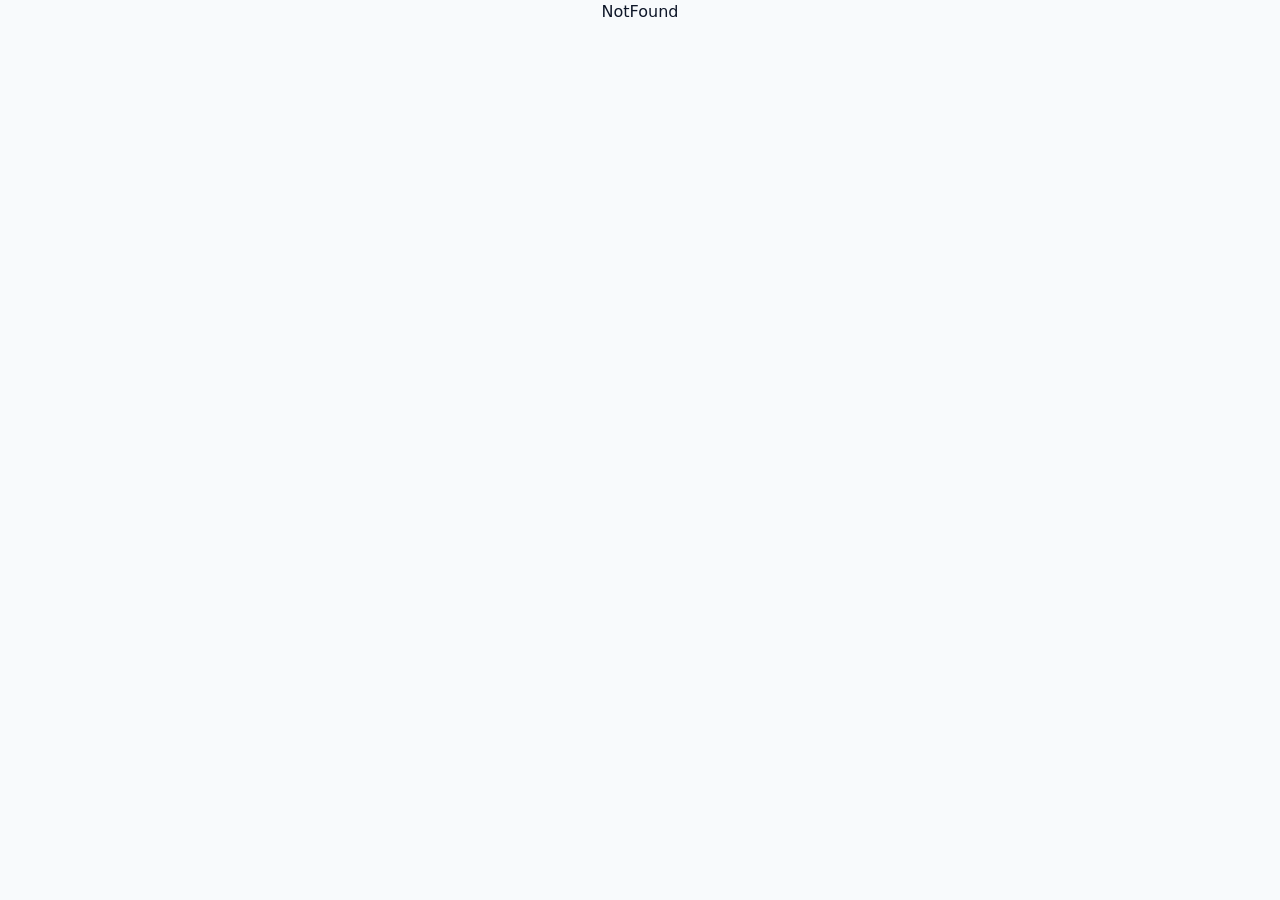
==== commit fb31135b: "Updates" ====
--- a/index.html
+++ b/index.html
@@ -2,11 +2,11 @@
 <html lang="en">
   <head>
     <meta charset="UTF-8" />
-    <link rel="icon" type="image/svg+xml" href="/portfolio/vite.svg" />
+    <link rel="icon" type="image/svg+xml" href="/vite.svg" />
     <meta name="viewport" content="width=device-width, initial-scale=1.0" />
     <title>Vite + React</title>
-    <script type="module" crossorigin src="/portfolio/assets/index-oihcu0hl.js"></script>
-    <link rel="stylesheet" crossorigin href="/portfolio/assets/index-BowDpp-w.css">
+    <script type="module" crossorigin src="/assets/index-oihcu0hl.js"></script>
+    <link rel="stylesheet" crossorigin href="/assets/index-BowDpp-w.css">
   </head>
   <body>
     <div id="root"></div>
--- a/assets/index-BowDpp-w.css
+++ b/assets/index-BowDpp-w.css
@@ -0,0 +1 @@
+/*! tailwindcss v4.1.4 | MIT License | https://tailwindcss.com */@layer properties{@supports (((-webkit-hyphens:none)) and (not (margin-trim:inline))) or ((-moz-orient:inline) and (not (color:rgb(from red r g b)))){*,:before,:after,::backdrop{--tw-gradient-position:initial;--tw-gradient-from:#0000;--tw-gradient-via:#0000;--tw-gradient-to:#0000;--tw-gradient-stops:initial;--tw-gradient-via-stops:initial;--tw-gradient-from-position:0%;--tw-gradient-via-position:50%;--tw-gradient-to-position:100%;--tw-translate-x:0;--tw-translate-y:0;--tw-translate-z:0;--tw-font-weight:initial;--tw-duration:initial;--tw-scale-x:1;--tw-scale-y:1;--tw-scale-z:1;--tw-shadow:0 0 #0000;--tw-shadow-color:initial;--tw-shadow-alpha:100%;--tw-inset-shadow:0 0 #0000;--tw-inset-shadow-color:initial;--tw-inset-shadow-alpha:100%;--tw-ring-color:initial;--tw-ring-shadow:0 0 #0000;--tw-inset-ring-color:initial;--tw-inset-ring-shadow:0 0 #0000;--tw-ring-inset:initial;--tw-ring-offset-width:0px;--tw-ring-offset-color:#fff;--tw-ring-offset-shadow:0 0 #0000;--tw-rotate-x:initial;--tw-rotate-y:initial;--tw-rotate-z:initial;--tw-skew-x:initial;--tw-skew-y:initial;--tw-space-y-reverse:0;--tw-space-x-reverse:0;--tw-border-style:solid;--tw-tracking:initial;--tw-backdrop-blur:initial;--tw-backdrop-brightness:initial;--tw-backdrop-contrast:initial;--tw-backdrop-grayscale:initial;--tw-backdrop-hue-rotate:initial;--tw-backdrop-invert:initial;--tw-backdrop-opacity:initial;--tw-backdrop-saturate:initial;--tw-backdrop-sepia:initial}}}@layer theme{:root,:host{--font-sans:ui-sans-serif,system-ui,sans-serif,"Apple Color Emoji","Segoe UI Emoji","Segoe UI Symbol","Noto Color Emoji";--font-mono:ui-monospace,SFMono-Regular,Menlo,Monaco,Consolas,"Liberation Mono","Courier New",monospace;--color-red-50:oklch(97.1% .013 17.38);--color-red-300:oklch(80.8% .114 19.571);--color-red-400:oklch(70.4% .191 22.216);--color-red-600:oklch(57.7% .245 27.325);--color-blue-900:oklch(37.9% .146 265.522);--color-purple-300:oklch(82.7% .119 306.383);--color-black:#000;--color-white:#fff;--spacing:.25rem;--container-xs:20rem;--container-md:28rem;--container-2xl:42rem;--container-4xl:56rem;--container-5xl:64rem;--text-xs:.75rem;--text-xs--line-height:calc(1/.75);--text-sm:.875rem;--text-sm--line-height:calc(1.25/.875);--text-base:1rem;--text-base--line-height: 1.5 ;--text-lg:1.125rem;--text-lg--line-height:calc(1.75/1.125);--text-xl:1.25rem;--text-xl--line-height:calc(1.75/1.25);--text-2xl:1.5rem;--text-2xl--line-height:calc(2/1.5);--text-3xl:1.875rem;--text-3xl--line-height: 1.2 ;--text-4xl:2.25rem;--text-4xl--line-height:calc(2.5/2.25);--text-6xl:3.75rem;--text-6xl--line-height:1;--font-weight-medium:500;--font-weight-semibold:600;--font-weight-bold:700;--tracking-tight:-.025em;--radius-md:.375rem;--radius-lg:.5rem;--radius-xl:.75rem;--animate-bounce:bounce 1s infinite;--blur-md:12px;--default-transition-duration:.15s;--default-transition-timing-function:cubic-bezier(.4,0,.2,1);--default-font-family:var(--font-sans);--default-mono-font-family:var(--font-mono);--color-border:hsl(var(--border));--color-background:hsl(var(--background));--color-foreground:hsl(var(--foreground));--color-primary:hsl(var(--primary));--color-primary-foreground:hsl(var(--primary-foreground));--color-card:hsl(var(--card));--animate-pulse-subtle:pulse-subtle 4s ease-in-out infinite;--animate-fade-in:fade-in .7s ease-out forwards;--animate-fade-in-delay-1:fade-in .7s ease-out .2s forwards;--animate-fade-in-delay-2:fade-in .7s ease-out .4s forwards;--animate-fade-in-delay-3:fade-in .7s ease-out .6s forwards;--animate-fade-in-delay-4:fade-in .7s ease-out .8s forwards;--animate-meteor:meteor 5s linear infinite}}@layer base{*,:after,:before,::backdrop{box-sizing:border-box;border:0 solid;margin:0;padding:0}::file-selector-button{box-sizing:border-box;border:0 solid;margin:0;padding:0}html,:host{-webkit-text-size-adjust:100%;-moz-tab-size:4;tab-size:4;line-height:1.5;font-family:var(--default-font-family,ui-sans-serif,system-ui,sans-serif,"Apple Color Emoji","Segoe UI Emoji","Segoe UI Symbol","Noto Color Emoji");font-feature-settings:var(--default-font-feature-settings,normal);font-variation-settings:var(--default-font-variation-settings,normal);-webkit-tap-highlight-color:transparent}hr{height:0;color:inherit;border-top-width:1px}abbr:where([title]){-webkit-text-decoration:underline dotted;text-decoration:underline dotted}h1,h2,h3,h4,h5,h6{font-size:inherit;font-weight:inherit}a{color:inherit;-webkit-text-decoration:inherit;text-decoration:inherit}b,strong{font-weight:bolder}code,kbd,samp,pre{font-family:var(--default-mono-font-family,ui-monospace,SFMono-Regular,Menlo,Monaco,Consolas,"Liberation Mono","Courier New",monospace);font-feature-settings:var(--default-mono-font-feature-settings,normal);font-variation-settings:var(--default-mono-font-variation-settings,normal);font-size:1em}small{font-size:80%}sub,sup{vertical-align:baseline;font-size:75%;line-height:0;position:relative}sub{bottom:-.25em}sup{top:-.5em}table{text-indent:0;border-color:inherit;border-collapse:collapse}:-moz-focusring{outline:auto}progress{vertical-align:baseline}summary{display:list-item}ol,ul,menu{list-style:none}img,svg,video,canvas,audio,iframe,embed,object{vertical-align:middle;display:block}img,video{max-width:100%;height:auto}button,input,select,optgroup,textarea{font:inherit;font-feature-settings:inherit;font-variation-settings:inherit;letter-spacing:inherit;color:inherit;opacity:1;background-color:#0000;border-radius:0}::file-selector-button{font:inherit;font-feature-settings:inherit;font-variation-settings:inherit;letter-spacing:inherit;color:inherit;opacity:1;background-color:#0000;border-radius:0}:where(select:is([multiple],[size])) optgroup{font-weight:bolder}:where(select:is([multiple],[size])) optgroup option{padding-inline-start:20px}::file-selector-button{margin-inline-end:4px}::placeholder{opacity:1}@supports (not ((-webkit-appearance:-apple-pay-button))) or (contain-intrinsic-size:1px){::placeholder{color:currentColor}@supports (color:color-mix(in lab,red,red)){::placeholder{color:color-mix(in oklab,currentcolor 50%,transparent)}}}textarea{resize:vertical}::-webkit-search-decoration{-webkit-appearance:none}::-webkit-date-and-time-value{min-height:1lh;text-align:inherit}::-webkit-datetime-edit{display:inline-flex}::-webkit-datetime-edit-fields-wrapper{padding:0}::-webkit-datetime-edit{padding-block:0}::-webkit-datetime-edit-year-field{padding-block:0}::-webkit-datetime-edit-month-field{padding-block:0}::-webkit-datetime-edit-day-field{padding-block:0}::-webkit-datetime-edit-hour-field{padding-block:0}::-webkit-datetime-edit-minute-field{padding-block:0}::-webkit-datetime-edit-second-field{padding-block:0}::-webkit-datetime-edit-millisecond-field{padding-block:0}::-webkit-datetime-edit-meridiem-field{padding-block:0}:-moz-ui-invalid{box-shadow:none}button,input:where([type=button],[type=reset],[type=submit]){-webkit-appearance:button;-moz-appearance:button;appearance:button}::file-selector-button{-webkit-appearance:button;-moz-appearance:button;appearance:button}::-webkit-inner-spin-button{height:auto}::-webkit-outer-spin-button{height:auto}[hidden]:where(:not([hidden=until-found])){display:none!important}:root{--background:210 40% 98%;--foreground:222 47% 11%;--card:0 0% 100%;--primary:250 47% 60%;--primary-foreground:210 40% 98%;--border:214 32% 91%}.dark{--background:222 47% 4%;--foreground:213 31% 91%;--card:222 47% 8%;--primary:250 65% 65%;--primary-foreground:213 31% 91%;--border:217 33% 20%}*{border-color:var(--color-border)}html{scroll-behavior:smooth}body{background-color:var(--color-background);color:var(--color-foreground);transition-property:color,background-color,border-color,outline-color,text-decoration-color,fill,stroke,--tw-gradient-from,--tw-gradient-via,--tw-gradient-to;transition-timing-function:var(--tw-ease,var(--default-transition-timing-function));transition-duration:var(--tw-duration,var(--default-transition-duration));--tw-duration:.3s;font-feature-settings:"rlig" 1,"calt" 1;transition-duration:.3s}}@layer components;@layer utilities{.pointer-events-auto{pointer-events:auto}.pointer-events-none{pointer-events:none}.star{background-color:var(--color-white);border-radius:3.40282e38px;position:absolute;box-shadow:0 0 10px 2px #fff6}.meteor{--tw-gradient-position:to right;background-image:linear-gradient(var(--tw-gradient-stops));--tw-gradient-from:var(--color-white);--tw-gradient-stops:var(--tw-gradient-via-stops,var(--tw-gradient-position),var(--tw-gradient-from)var(--tw-gradient-from-position),var(--tw-gradient-to)var(--tw-gradient-to-position));--tw-gradient-via:var(--color-white);--tw-gradient-via-stops:var(--tw-gradient-position),var(--tw-gradient-from)var(--tw-gradient-from-position),var(--tw-gradient-via)var(--tw-gradient-via-position),var(--tw-gradient-to)var(--tw-gradient-to-position);--tw-gradient-to:transparent;border-radius:3.40282e38px;position:absolute;box-shadow:0 0 10px 5px #ffffff4d}@supports (background-image:linear-gradient(in lab,red,red)){.meteor{--tw-gradient-position:to right in oklab}}.gradient-border{border-radius:var(--radius-md);background:linear-gradient(to right,hsl(var(--card)),hsl(var(--card)));background-clip:padding-box;border:1px solid #0000;position:relative}.text-glow{text-shadow:0 0 10px #a78bfa80;position:relative}.absolute{position:absolute}.fixed{position:fixed}.relative{position:relative}.inset-0{inset:calc(var(--spacing)*0)}.top-0{top:calc(var(--spacing)*0)}.top-2{top:calc(var(--spacing)*2)}.right-2{right:calc(var(--spacing)*2)}.bottom-0{bottom:calc(var(--spacing)*0)}.bottom-2{bottom:calc(var(--spacing)*2)}.bottom-6{bottom:calc(var(--spacing)*6)}.bottom-8{bottom:calc(var(--spacing)*8)}.bottom-10{bottom:calc(var(--spacing)*10)}.left-0{left:calc(var(--spacing)*0)}.left-1\/2{left:50%}.left-2{left:calc(var(--spacing)*2)}.z-0{z-index:0}.z-10{z-index:10}.z-20{z-index:20}.z-21{z-index:21}.z-40{z-index:40}.z-50{z-index:50}.z-100{z-index:100}.container{width:100%}@media (min-width:40rem){.container{max-width:40rem}}@media (min-width:48rem){.container{max-width:48rem}}@media (min-width:64rem){.container{max-width:64rem}}@media (min-width:80rem){.container{max-width:80rem}}@media (min-width:96rem){.container{max-width:96rem}}.container{margin-inline:auto;padding-inline:2rem}@media (min-width:640px){.container{max-width:640px}}@media (min-width:768px){.container{max-width:768px}}@media (min-width:1024px){.container{max-width:90%}}@media (min-width:1280px){.container{max-width:90%}}@media (min-width:1400px){.container{max-width:90%}}.mx-auto{margin-inline:auto}.mt-1{margin-top:calc(var(--spacing)*1)}.mt-6{margin-top:calc(var(--spacing)*6)}.mt-8{margin-top:calc(var(--spacing)*8)}.mt-10{margin-top:calc(var(--spacing)*10)}.mt-12{margin-top:calc(var(--spacing)*12)}.mb-1{margin-bottom:calc(var(--spacing)*1)}.mb-2{margin-bottom:calc(var(--spacing)*2)}.mb-4{margin-bottom:calc(var(--spacing)*4)}.mb-6{margin-bottom:calc(var(--spacing)*6)}.mb-12{margin-bottom:calc(var(--spacing)*12)}.ml-2{margin-left:calc(var(--spacing)*2)}.block{display:block}.flex{display:flex}.grid{display:grid}.inline-flex{display:inline-flex}.h-2{height:calc(var(--spacing)*2)}.h-4{height:calc(var(--spacing)*4)}.h-5{height:calc(var(--spacing)*5)}.h-6{height:calc(var(--spacing)*6)}.h-8{height:calc(var(--spacing)*8)}.h-24{height:calc(var(--spacing)*24)}.h-34{height:calc(var(--spacing)*34)}.h-60{height:calc(var(--spacing)*60)}.h-70{height:calc(var(--spacing)*70)}.h-\[500px\]{height:500px}.h-full{height:100%}.h-screen{height:100vh}.max-h-screen{max-height:100vh}.min-h-screen{min-height:100vh}.w-4{width:calc(var(--spacing)*4)}.w-5{width:calc(var(--spacing)*5)}.w-6{width:calc(var(--spacing)*6)}.w-40{width:calc(var(--spacing)*40)}.w-fit{width:fit-content}.w-full{width:100%}.max-w-2xl{max-width:var(--container-2xl)}.max-w-4xl{max-width:var(--container-4xl)}.max-w-5xl{max-width:var(--container-5xl)}.max-w-md{max-width:var(--container-md)}.max-w-xs{max-width:var(--container-xs)}.flex-shrink-0,.shrink-0{flex-shrink:0}.origin-left{transform-origin:0}.-translate-x-1\/2{--tw-translate-x: -50% ;translate:var(--tw-translate-x)var(--tw-translate-y)}.cosmic-button{background-color:var(--color-primary);padding-inline:calc(var(--spacing)*6);padding-block:calc(var(--spacing)*2);--tw-font-weight:var(--font-weight-medium);font-weight:var(--font-weight-medium);color:var(--color-primary-foreground);transition-property:all;transition-timing-function:var(--tw-ease,var(--default-transition-timing-function));transition-duration:var(--tw-duration,var(--default-transition-duration));--tw-duration:.3s;border-radius:3.40282e38px;transition-duration:.3s}@media (hover:hover){.cosmic-button:hover{--tw-scale-x:105%;--tw-scale-y:105%;--tw-scale-z:105%;scale:var(--tw-scale-x)var(--tw-scale-y);--tw-shadow:0 0 10px var(--tw-shadow-color,#8b5cf680);box-shadow:var(--tw-inset-shadow),var(--tw-inset-ring-shadow),var(--tw-ring-offset-shadow),var(--tw-ring-shadow),var(--tw-shadow)}}.cosmic-button:active{--tw-scale-x:95%;--tw-scale-y:95%;--tw-scale-z:95%;scale:var(--tw-scale-x)var(--tw-scale-y)}.card-hover{transition-property:transform,translate,scale,rotate;transition-timing-function:var(--tw-ease,var(--default-transition-timing-function));transition-duration:var(--tw-duration,var(--default-transition-duration));--tw-duration:.3s;transition-duration:.3s}@media (hover:hover){.card-hover:hover{--tw-shadow:0 10px 15px -3px var(--tw-shadow-color,#0000001a),0 4px 6px -4px var(--tw-shadow-color,#0000001a);box-shadow:var(--tw-inset-shadow),var(--tw-inset-ring-shadow),var(--tw-ring-offset-shadow),var(--tw-ring-shadow),var(--tw-shadow);scale:1.02}}.transform{transform:var(--tw-rotate-x,)var(--tw-rotate-y,)var(--tw-rotate-z,)var(--tw-skew-x,)var(--tw-skew-y,)}.animate-\[grow_1\.5s_ease-out\]{animation:1.5s ease-out grow}.animate-bounce{animation:var(--animate-bounce)}.animate-fade-in{animation:var(--animate-fade-in)}.animate-fade-in-delay-1{animation:var(--animate-fade-in-delay-1)}.animate-fade-in-delay-2{animation:var(--animate-fade-in-delay-2)}.animate-fade-in-delay-3{animation:var(--animate-fade-in-delay-3)}.animate-fade-in-delay-4{animation:var(--animate-fade-in-delay-4)}.animate-meteor{animation:var(--animate-meteor)}.animate-pulse-subtle{animation:var(--animate-pulse-subtle)}.resize{resize:both}.resize-none{resize:none}.grid-cols-1{grid-template-columns:repeat(1,minmax(0,1fr))}.flex-col{flex-direction:column}.flex-col-reverse{flex-direction:column-reverse}.flex-wrap{flex-wrap:wrap}.items-center{align-items:center}.items-start{align-items:flex-start}.justify-between{justify-content:space-between}.justify-center{justify-content:center}.justify-evenly{justify-content:space-evenly}.justify-start{justify-content:flex-start}.gap-1{gap:calc(var(--spacing)*1)}.gap-2{gap:calc(var(--spacing)*2)}.gap-3{gap:calc(var(--spacing)*3)}.gap-4{gap:calc(var(--spacing)*4)}.gap-6{gap:calc(var(--spacing)*6)}.gap-8{gap:calc(var(--spacing)*8)}.gap-12{gap:calc(var(--spacing)*12)}:where(.space-y-3>:not(:last-child)){--tw-space-y-reverse:0;margin-block-start:calc(calc(var(--spacing)*3)*var(--tw-space-y-reverse));margin-block-end:calc(calc(var(--spacing)*3)*calc(1 - var(--tw-space-y-reverse)))}:where(.space-y-6>:not(:last-child)){--tw-space-y-reverse:0;margin-block-start:calc(calc(var(--spacing)*6)*var(--tw-space-y-reverse));margin-block-end:calc(calc(var(--spacing)*6)*calc(1 - var(--tw-space-y-reverse)))}:where(.space-y-8>:not(:last-child)){--tw-space-y-reverse:0;margin-block-start:calc(calc(var(--spacing)*8)*var(--tw-space-y-reverse));margin-block-end:calc(calc(var(--spacing)*8)*calc(1 - var(--tw-space-y-reverse)))}:where(.space-x-3>:not(:last-child)){--tw-space-x-reverse:0;margin-inline-start:calc(calc(var(--spacing)*3)*var(--tw-space-x-reverse));margin-inline-end:calc(calc(var(--spacing)*3)*calc(1 - var(--tw-space-x-reverse)))}:where(.space-x-4>:not(:last-child)){--tw-space-x-reverse:0;margin-inline-start:calc(calc(var(--spacing)*4)*var(--tw-space-x-reverse));margin-inline-end:calc(calc(var(--spacing)*4)*calc(1 - var(--tw-space-x-reverse)))}.overflow-hidden{overflow:hidden}.overflow-x-hidden{overflow-x:hidden}.rounded-full{border-radius:3.40282e38px}.rounded-lg{border-radius:var(--radius-lg)}.rounded-md{border-radius:var(--radius-md)}.rounded-xl{border-radius:var(--radius-xl)}.border{border-style:var(--tw-border-style);border-width:1px}.border-t{border-top-style:var(--tw-border-style);border-top-width:1px}.border-border{border-color:var(--color-border)}.border-primary{border-color:var(--color-primary)}.bg-\[\#ffffff12\]{background-color:#ffffff12}.bg-\[\#ffffff33\]{background-color:#fff3}.bg-background{background-color:var(--color-background)}.bg-black\/60{background-color:#0009}@supports (color:color-mix(in lab,red,red)){.bg-black\/60{background-color:color-mix(in oklab,var(--color-black)60%,transparent)}}.bg-black\/70{background-color:#000000b3}@supports (color:color-mix(in lab,red,red)){.bg-black\/70{background-color:color-mix(in oklab,var(--color-black)70%,transparent)}}.bg-card{background-color:var(--color-card)}.bg-primary{background-color:var(--color-primary)}.bg-primary\/10{background-color:color-mix(in srgb,hsl(var(--primary))10%,transparent)}@supports (color:color-mix(in lab,red,red)){.bg-primary\/10{background-color:color-mix(in oklab,var(--color-primary)10%,transparent)}}.bg-transparent{background-color:#0000}.bg-white{background-color:var(--color-white)}.bg-gradient-to-b{--tw-gradient-position:to bottom in oklab;background-image:linear-gradient(var(--tw-gradient-stops))}.bg-gradient-to-t{--tw-gradient-position:to top in oklab;background-image:linear-gradient(var(--tw-gradient-stops))}.from-background{--tw-gradient-from:var(--color-background);--tw-gradient-stops:var(--tw-gradient-via-stops,var(--tw-gradient-position),var(--tw-gradient-from)var(--tw-gradient-from-position),var(--tw-gradient-to)var(--tw-gradient-to-position))}.from-black\/80{--tw-gradient-from:#000c;--tw-gradient-stops:var(--tw-gradient-via-stops,var(--tw-gradient-position),var(--tw-gradient-from)var(--tw-gradient-from-position),var(--tw-gradient-to)var(--tw-gradient-to-position))}@supports (color:color-mix(in lab,red,red)){.from-black\/80{--tw-gradient-from:color-mix(in oklab,var(--color-black)80%,transparent)}}.to-transparent{--tw-gradient-to:transparent;--tw-gradient-stops:var(--tw-gradient-via-stops,var(--tw-gradient-position),var(--tw-gradient-from)var(--tw-gradient-from-position),var(--tw-gradient-to)var(--tw-gradient-to-position))}.object-cover{object-fit:cover}.object-top{object-position:top}.p-1{padding:calc(var(--spacing)*1)}.p-2{padding:calc(var(--spacing)*2)}.p-3{padding:calc(var(--spacing)*3)}.p-4{padding:calc(var(--spacing)*4)}.p-6{padding:calc(var(--spacing)*6)}.p-8{padding:calc(var(--spacing)*8)}.px-2{padding-inline:calc(var(--spacing)*2)}.px-3{padding-inline:calc(var(--spacing)*3)}.px-4{padding-inline:calc(var(--spacing)*4)}.px-5{padding-inline:calc(var(--spacing)*5)}.px-6{padding-inline:calc(var(--spacing)*6)}.py-1{padding-block:calc(var(--spacing)*1)}.py-2{padding-block:calc(var(--spacing)*2)}.py-3{padding-block:calc(var(--spacing)*3)}.py-5{padding-block:calc(var(--spacing)*5)}.py-12{padding-block:calc(var(--spacing)*12)}.py-24{padding-block:calc(var(--spacing)*24)}.pt-4{padding-top:calc(var(--spacing)*4)}.pt-8{padding-top:calc(var(--spacing)*8)}.pt-20{padding-top:calc(var(--spacing)*20)}.pr-8{padding-right:calc(var(--spacing)*8)}.text-center{text-align:center}.text-left{text-align:left}.text-right{text-align:right}.text-2xl{font-size:var(--text-2xl);line-height:var(--tw-leading,var(--text-2xl--line-height))}.text-3xl{font-size:var(--text-3xl);line-height:var(--tw-leading,var(--text-3xl--line-height))}.text-4xl{font-size:var(--text-4xl);line-height:var(--tw-leading,var(--text-4xl--line-height))}.text-lg{font-size:var(--text-lg);line-height:var(--tw-leading,var(--text-lg--line-height))}.text-sm{font-size:var(--text-sm);line-height:var(--tw-leading,var(--text-sm--line-height))}.text-xl{font-size:var(--text-xl);line-height:var(--tw-leading,var(--text-xl--line-height))}.text-xs{font-size:var(--text-xs);line-height:var(--tw-leading,var(--text-xs--line-height))}.font-bold{--tw-font-weight:var(--font-weight-bold);font-weight:var(--font-weight-bold)}.font-medium{--tw-font-weight:var(--font-weight-medium);font-weight:var(--font-weight-medium)}.font-semibold{--tw-font-weight:var(--font-weight-semibold);font-weight:var(--font-weight-semibold)}.tracking-tight{--tw-tracking:var(--tracking-tight);letter-spacing:var(--tracking-tight)}.text-black{color:var(--color-black)}.text-blue-900{color:var(--color-blue-900)}.text-foreground{color:var(--color-foreground)}.text-foreground\/50{color:color-mix(in srgb,hsl(var(--foreground))50%,transparent)}@supports (color:color-mix(in lab,red,red)){.text-foreground\/50{color:color-mix(in oklab,var(--color-foreground)50%,transparent)}}.text-foreground\/80{color:color-mix(in srgb,hsl(var(--foreground))80%,transparent)}@supports (color:color-mix(in lab,red,red)){.text-foreground\/80{color:color-mix(in oklab,var(--color-foreground)80%,transparent)}}.text-primary{color:var(--color-primary)}.text-primary-foreground{color:var(--color-primary-foreground)}.text-purple-300{color:var(--color-purple-300)}.text-white{color:var(--color-white)}.capitalize{text-transform:capitalize}.opacity-0{opacity:0}.opacity-90{opacity:.9}.shadow-\[0_8px_30px_rgba\(0\,0\,0\,0\.12\)\]{--tw-shadow:0 8px 30px var(--tw-shadow-color,#0000001f);box-shadow:var(--tw-inset-shadow),var(--tw-inset-ring-shadow),var(--tw-ring-offset-shadow),var(--tw-ring-shadow),var(--tw-shadow)}.shadow-lg{--tw-shadow:0 10px 15px -3px var(--tw-shadow-color,#0000001a),0 4px 6px -4px var(--tw-shadow-color,#0000001a);box-shadow:var(--tw-inset-shadow),var(--tw-inset-ring-shadow),var(--tw-ring-offset-shadow),var(--tw-ring-shadow),var(--tw-shadow)}.shadow-sm{--tw-shadow:0 1px 3px 0 var(--tw-shadow-color,#0000001a),0 1px 2px -1px var(--tw-shadow-color,#0000001a);box-shadow:var(--tw-inset-shadow),var(--tw-inset-ring-shadow),var(--tw-ring-offset-shadow),var(--tw-ring-shadow),var(--tw-shadow)}.shadow-xl{--tw-shadow:0 20px 25px -5px var(--tw-shadow-color,#0000001a),0 8px 10px -6px var(--tw-shadow-color,#0000001a);box-shadow:var(--tw-inset-shadow),var(--tw-inset-ring-shadow),var(--tw-ring-offset-shadow),var(--tw-ring-shadow),var(--tw-shadow)}.shadow-xs{--tw-shadow:0 1px 2px 0 var(--tw-shadow-color,#0000000d);box-shadow:var(--tw-inset-shadow),var(--tw-inset-ring-shadow),var(--tw-ring-offset-shadow),var(--tw-ring-shadow),var(--tw-shadow)}.ring-offset-background{--tw-ring-offset-color:var(--color-background)}.backdrop-blur-\[17px\]{--tw-backdrop-blur:blur(17px);-webkit-backdrop-filter:var(--tw-backdrop-blur,)var(--tw-backdrop-brightness,)var(--tw-backdrop-contrast,)var(--tw-backdrop-grayscale,)var(--tw-backdrop-hue-rotate,)var(--tw-backdrop-invert,)var(--tw-backdrop-opacity,)var(--tw-backdrop-saturate,)var(--tw-backdrop-sepia,);backdrop-filter:var(--tw-backdrop-blur,)var(--tw-backdrop-brightness,)var(--tw-backdrop-contrast,)var(--tw-backdrop-grayscale,)var(--tw-backdrop-hue-rotate,)var(--tw-backdrop-invert,)var(--tw-backdrop-opacity,)var(--tw-backdrop-saturate,)var(--tw-backdrop-sepia,)}.backdrop-blur-md{--tw-backdrop-blur:blur(var(--blur-md));-webkit-backdrop-filter:var(--tw-backdrop-blur,)var(--tw-backdrop-brightness,)var(--tw-backdrop-contrast,)var(--tw-backdrop-grayscale,)var(--tw-backdrop-hue-rotate,)var(--tw-backdrop-invert,)var(--tw-backdrop-opacity,)var(--tw-backdrop-saturate,)var(--tw-backdrop-sepia,);backdrop-filter:var(--tw-backdrop-blur,)var(--tw-backdrop-brightness,)var(--tw-backdrop-contrast,)var(--tw-backdrop-grayscale,)var(--tw-backdrop-hue-rotate,)var(--tw-backdrop-invert,)var(--tw-backdrop-opacity,)var(--tw-backdrop-saturate,)var(--tw-backdrop-sepia,)}.transition{transition-property:color,background-color,border-color,outline-color,text-decoration-color,fill,stroke,--tw-gradient-from,--tw-gradient-via,--tw-gradient-to,opacity,box-shadow,transform,translate,scale,rotate,filter,-webkit-backdrop-filter,backdrop-filter;transition-timing-function:var(--tw-ease,var(--default-transition-timing-function));transition-duration:var(--tw-duration,var(--default-transition-duration))}.transition-all{transition-property:all;transition-timing-function:var(--tw-ease,var(--default-transition-timing-function));transition-duration:var(--tw-duration,var(--default-transition-duration))}.transition-colors{transition-property:color,background-color,border-color,outline-color,text-decoration-color,fill,stroke,--tw-gradient-from,--tw-gradient-via,--tw-gradient-to;transition-timing-function:var(--tw-ease,var(--default-transition-timing-function));transition-duration:var(--tw-duration,var(--default-transition-duration))}.transition-opacity{transition-property:opacity;transition-timing-function:var(--tw-ease,var(--default-transition-timing-function));transition-duration:var(--tw-duration,var(--default-transition-duration))}.transition-transform{transition-property:transform,translate,scale,rotate;transition-timing-function:var(--tw-ease,var(--default-transition-timing-function));transition-duration:var(--tw-duration,var(--default-transition-duration))}.duration-300{--tw-duration:.3s;transition-duration:.3s}.duration-500{--tw-duration:.5s;transition-duration:.5s}@media (hover:hover){.group-hover\:scale-110:is(:where(.group):hover *){--tw-scale-x:110%;--tw-scale-y:110%;--tw-scale-z:110%;scale:var(--tw-scale-x)var(--tw-scale-y)}.group-hover\:opacity-100:is(:where(.group):hover *){opacity:1}}.group-\[\.destructive\]\:text-red-300:is(:where(.group).destructive *){color:var(--color-red-300)}@media (hover:hover){.hover\:bg-primary\/10:hover{background-color:color-mix(in srgb,hsl(var(--primary))10%,transparent)}@supports (color:color-mix(in lab,red,red)){.hover\:bg-primary\/10:hover{background-color:color-mix(in oklab,var(--color-primary)10%,transparent)}}.hover\:bg-primary\/20:hover{background-color:color-mix(in srgb,hsl(var(--primary))20%,transparent)}@supports (color:color-mix(in lab,red,red)){.hover\:bg-primary\/20:hover{background-color:color-mix(in oklab,var(--color-primary)20%,transparent)}}.hover\:text-foreground:hover{color:var(--color-foreground)}.hover\:text-primary:hover{color:var(--color-primary)}.hover\:group-\[\.destructive\]\:text-red-50:hover:is(:where(.group).destructive *){color:var(--color-red-50)}}.focus\:opacity-100:focus{opacity:1}.focus\:ring-2:focus{--tw-ring-shadow:var(--tw-ring-inset,)0 0 0 calc(2px + var(--tw-ring-offset-width))var(--tw-ring-color,currentcolor);box-shadow:var(--tw-inset-shadow),var(--tw-inset-ring-shadow),var(--tw-ring-offset-shadow),var(--tw-ring-shadow),var(--tw-shadow)}.focus\:ring-primary:focus{--tw-ring-color:var(--color-primary)}.focus\:ring-offset-2:focus{--tw-ring-offset-width:2px;--tw-ring-offset-shadow:var(--tw-ring-inset,)0 0 0 var(--tw-ring-offset-width)var(--tw-ring-offset-color)}.focus\:outline-hidden:focus{--tw-outline-style:none;outline-style:none}@media (forced-colors:active){.focus\:outline-hidden:focus{outline-offset:2px;outline:2px solid #0000}}.focus\:group-\[\.destructive\]\:ring-red-400:focus:is(:where(.group).destructive *){--tw-ring-color:var(--color-red-400)}.focus\:group-\[\.destructive\]\:ring-offset-red-600:focus:is(:where(.group).destructive *){--tw-ring-offset-color:var(--color-red-600)}.disabled\:pointer-events-none:disabled{pointer-events:none}.disabled\:opacity-50:disabled{opacity:.5}.data-\[swipe\=cancel\]\:translate-x-0[data-swipe=cancel]{--tw-translate-x:calc(var(--spacing)*0);translate:var(--tw-translate-x)var(--tw-translate-y)}.data-\[swipe\=end\]\:translate-x-\[var\(--radix-toast-swipe-end-x\)\][data-swipe=end]{--tw-translate-x:var(--radix-toast-swipe-end-x);translate:var(--tw-translate-x)var(--tw-translate-y)}.data-\[swipe\=move\]\:translate-x-\[var\(--radix-toast-swipe-move-x\)\][data-swipe=move]{--tw-translate-x:var(--radix-toast-swipe-move-x);translate:var(--tw-translate-x)var(--tw-translate-y)}.data-\[swipe\=move\]\:transition-none[data-swipe=move]{transition-property:none}@media (min-width:40rem){.sm\:top-auto{top:auto}.sm\:right-0{right:calc(var(--spacing)*0)}.sm\:bottom-0{bottom:calc(var(--spacing)*0)}.sm\:h-80{height:calc(var(--spacing)*80)}.sm\:w-60{width:calc(var(--spacing)*60)}.sm\:grid-cols-2{grid-template-columns:repeat(2,minmax(0,1fr))}.sm\:flex-col{flex-direction:column}.sm\:flex-row{flex-direction:row}.sm\:text-base{font-size:var(--text-base);line-height:var(--tw-leading,var(--text-base--line-height))}}@media (min-width:48rem){.md\:mt-0{margin-top:calc(var(--spacing)*0)}.md\:w-1\/2{width:50%}.md\:max-w-\[420px\]{max-width:420px}.md\:grid-cols-2{grid-template-columns:repeat(2,minmax(0,1fr))}.md\:grid-cols-\[max-content_auto\]{grid-template-columns:max-content auto}.md\:flex-row{flex-direction:row}.md\:px-0{padding-inline:calc(var(--spacing)*0)}.md\:px-8{padding-inline:calc(var(--spacing)*8)}.md\:px-16{padding-inline:calc(var(--spacing)*16)}.md\:text-4xl{font-size:var(--text-4xl);line-height:var(--tw-leading,var(--text-4xl--line-height))}.md\:text-6xl{font-size:var(--text-6xl);line-height:var(--tw-leading,var(--text-6xl--line-height))}.md\:text-xl{font-size:var(--text-xl);line-height:var(--tw-leading,var(--text-xl--line-height))}}@media (min-width:64rem){.lg\:grid-cols-3{grid-template-columns:repeat(3,minmax(0,1fr))}}@media (min-width:80rem){.xl\:pt-0{padding-top:calc(var(--spacing)*0)}}.secondary-button{border-style:var(--tw-border-style);padding-inline:calc(var(--spacing)*6);padding-block:calc(var(--spacing)*2);--tw-font-weight:var(--font-weight-medium);font-weight:var(--font-weight-medium);transition-property:all;transition-timing-function:var(--tw-ease,var(--default-transition-timing-function));transition-duration:var(--tw-duration,var(--default-transition-duration));--tw-duration:.3s;border-width:2px;border-color:var(--color-primary);color:var(--color-primary);background-color:#0000;border-radius:3.40282e38px;transition-duration:.3s}@media (hover:hover){.secondary-button:hover{--tw-scale-x:105%;--tw-scale-y:105%;--tw-scale-z:105%;scale:var(--tw-scale-x)var(--tw-scale-y);--tw-shadow:0 0 10px var(--tw-shadow-color,#8b5cf680);box-shadow:var(--tw-inset-shadow),var(--tw-inset-ring-shadow),var(--tw-ring-offset-shadow),var(--tw-ring-shadow),var(--tw-shadow)}}.secondary-button:active{--tw-scale-x:95%;--tw-scale-y:95%;--tw-scale-z:95%;scale:var(--tw-scale-x)var(--tw-scale-y)}}#root{text-align:center;max-width:100%;margin:0 auto;padding:0}@keyframes marqueeUp{0%{transform:translateY(0)}to{transform:translateY(-50%)}}.animate-marqueeUp{animation:20s linear infinite marqueeUp}@property --tw-gradient-position{syntax:"*";inherits:false}@property --tw-gradient-from{syntax:"<color>";inherits:false;initial-value:#0000}@property --tw-gradient-via{syntax:"<color>";inherits:false;initial-value:#0000}@property --tw-gradient-to{syntax:"<color>";inherits:false;initial-value:#0000}@property --tw-gradient-stops{syntax:"*";inherits:false}@property --tw-gradient-via-stops{syntax:"*";inherits:false}@property --tw-gradient-from-position{syntax:"<length-percentage>";inherits:false;initial-value:0%}@property --tw-gradient-via-position{syntax:"<length-percentage>";inherits:false;initial-value:50%}@property --tw-gradient-to-position{syntax:"<length-percentage>";inherits:false;initial-value:100%}@property --tw-translate-x{syntax:"*";inherits:false;initial-value:0}@property --tw-translate-y{syntax:"*";inherits:false;initial-value:0}@property --tw-translate-z{syntax:"*";inherits:false;initial-value:0}@property --tw-font-weight{syntax:"*";inherits:false}@property --tw-duration{syntax:"*";inherits:false}@property --tw-scale-x{syntax:"*";inherits:false;initial-value:1}@property --tw-scale-y{syntax:"*";inherits:false;initial-value:1}@property --tw-scale-z{syntax:"*";inherits:false;initial-value:1}@property --tw-shadow{syntax:"*";inherits:false;initial-value:0 0 #0000}@property --tw-shadow-color{syntax:"*";inherits:false}@property --tw-shadow-alpha{syntax:"<percentage>";inherits:false;initial-value:100%}@property --tw-inset-shadow{syntax:"*";inherits:false;initial-value:0 0 #0000}@property --tw-inset-shadow-color{syntax:"*";inherits:false}@property --tw-inset-shadow-alpha{syntax:"<percentage>";inherits:false;initial-value:100%}@property --tw-ring-color{syntax:"*";inherits:false}@property --tw-ring-shadow{syntax:"*";inherits:false;initial-value:0 0 #0000}@property --tw-inset-ring-color{syntax:"*";inherits:false}@property --tw-inset-ring-shadow{syntax:"*";inherits:false;initial-value:0 0 #0000}@property --tw-ring-inset{syntax:"*";inherits:false}@property --tw-ring-offset-width{syntax:"<length>";inherits:false;initial-value:0}@property --tw-ring-offset-color{syntax:"*";inherits:false;initial-value:#fff}@property --tw-ring-offset-shadow{syntax:"*";inherits:false;initial-value:0 0 #0000}@property --tw-rotate-x{syntax:"*";inherits:false}@property --tw-rotate-y{syntax:"*";inherits:false}@property --tw-rotate-z{syntax:"*";inherits:false}@property --tw-skew-x{syntax:"*";inherits:false}@property --tw-skew-y{syntax:"*";inherits:false}@property --tw-space-y-reverse{syntax:"*";inherits:false;initial-value:0}@property --tw-space-x-reverse{syntax:"*";inherits:false;initial-value:0}@property --tw-border-style{syntax:"*";inherits:false;initial-value:solid}@property --tw-tracking{syntax:"*";inherits:false}@property --tw-backdrop-blur{syntax:"*";inherits:false}@property --tw-backdrop-brightness{syntax:"*";inherits:false}@property --tw-backdrop-contrast{syntax:"*";inherits:false}@property --tw-backdrop-grayscale{syntax:"*";inherits:false}@property --tw-backdrop-hue-rotate{syntax:"*";inherits:false}@property --tw-backdrop-invert{syntax:"*";inherits:false}@property --tw-backdrop-opacity{syntax:"*";inherits:false}@property --tw-backdrop-saturate{syntax:"*";inherits:false}@property --tw-backdrop-sepia{syntax:"*";inherits:false}@keyframes bounce{0%,to{animation-timing-function:cubic-bezier(.8,0,1,1);transform:translateY(-25%)}50%{animation-timing-function:cubic-bezier(0,0,.2,1);transform:none}}@keyframes pulse-subtle{0%,to{opacity:1}50%{opacity:.8}}@keyframes fade-in{0%{opacity:0;transform:translateY(20px)}to{opacity:1;transform:translateY(0)}}@keyframes meteor{0%{opacity:1;transform:rotate(215deg)translate(0)}70%{opacity:1}to{opacity:0;transform:rotate(215deg)translate(-500px)}}
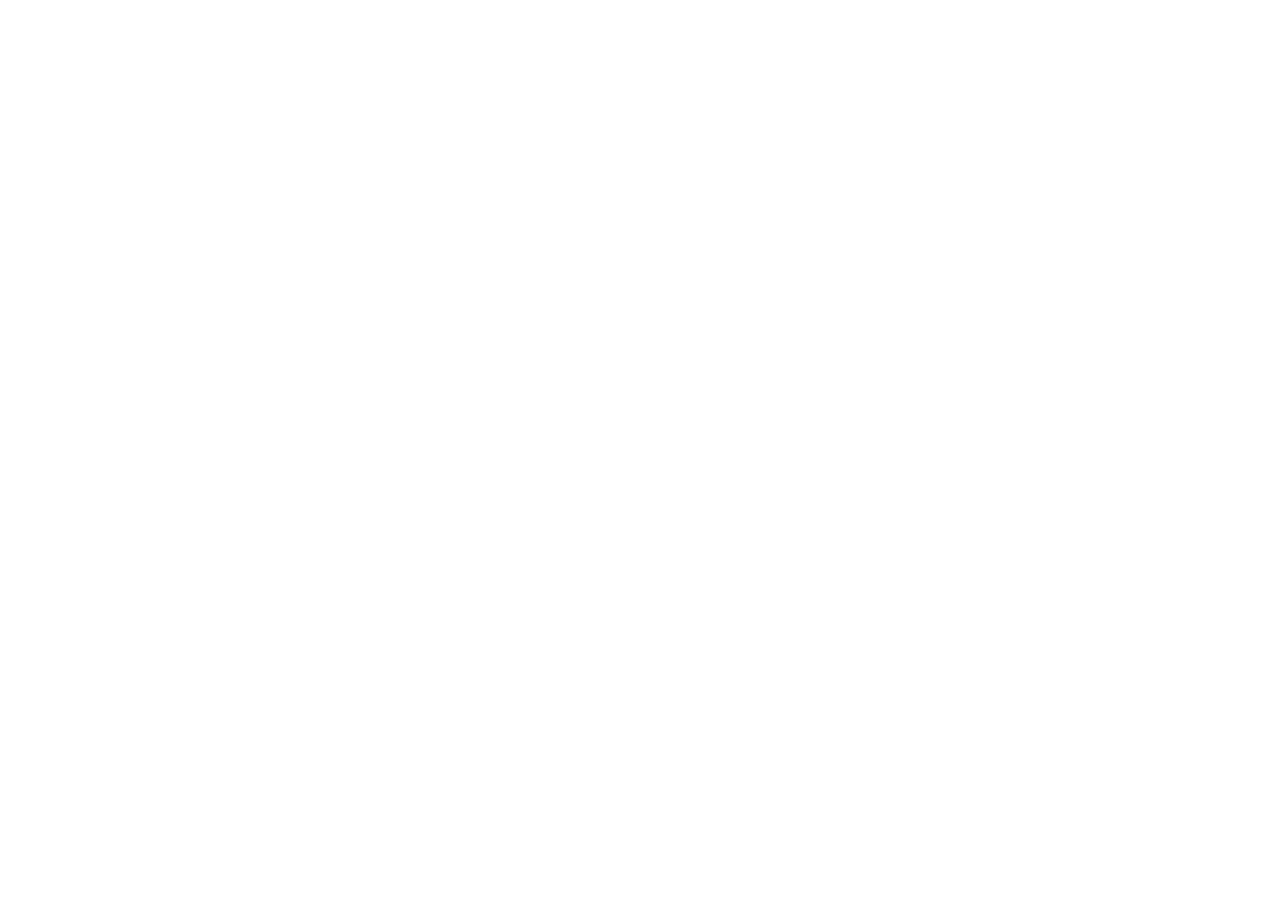
==== commit 7af490ad: "Updates" ====
--- a/index.html
+++ b/index.html
@@ -2,11 +2,11 @@
 <html lang="en">
   <head>
     <meta charset="UTF-8" />
-    <link rel="icon" type="image/svg+xml" href="/vite.svg" />
+    <link rel="icon" type="image/svg+xml" href="/portfolio/vite.svg" />
     <meta name="viewport" content="width=device-width, initial-scale=1.0" />
     <title>Vite + React</title>
-    <script type="module" crossorigin src="/assets/index-oihcu0hl.js"></script>
-    <link rel="stylesheet" crossorigin href="/assets/index-BowDpp-w.css">
+    <script type="module" crossorigin src="/portfolio/assets/index-Sd-u3fZw.js"></script>
+    <link rel="stylesheet" crossorigin href="/portfolio/assets/index-BowDpp-w.css">
   </head>
   <body>
     <div id="root"></div>
